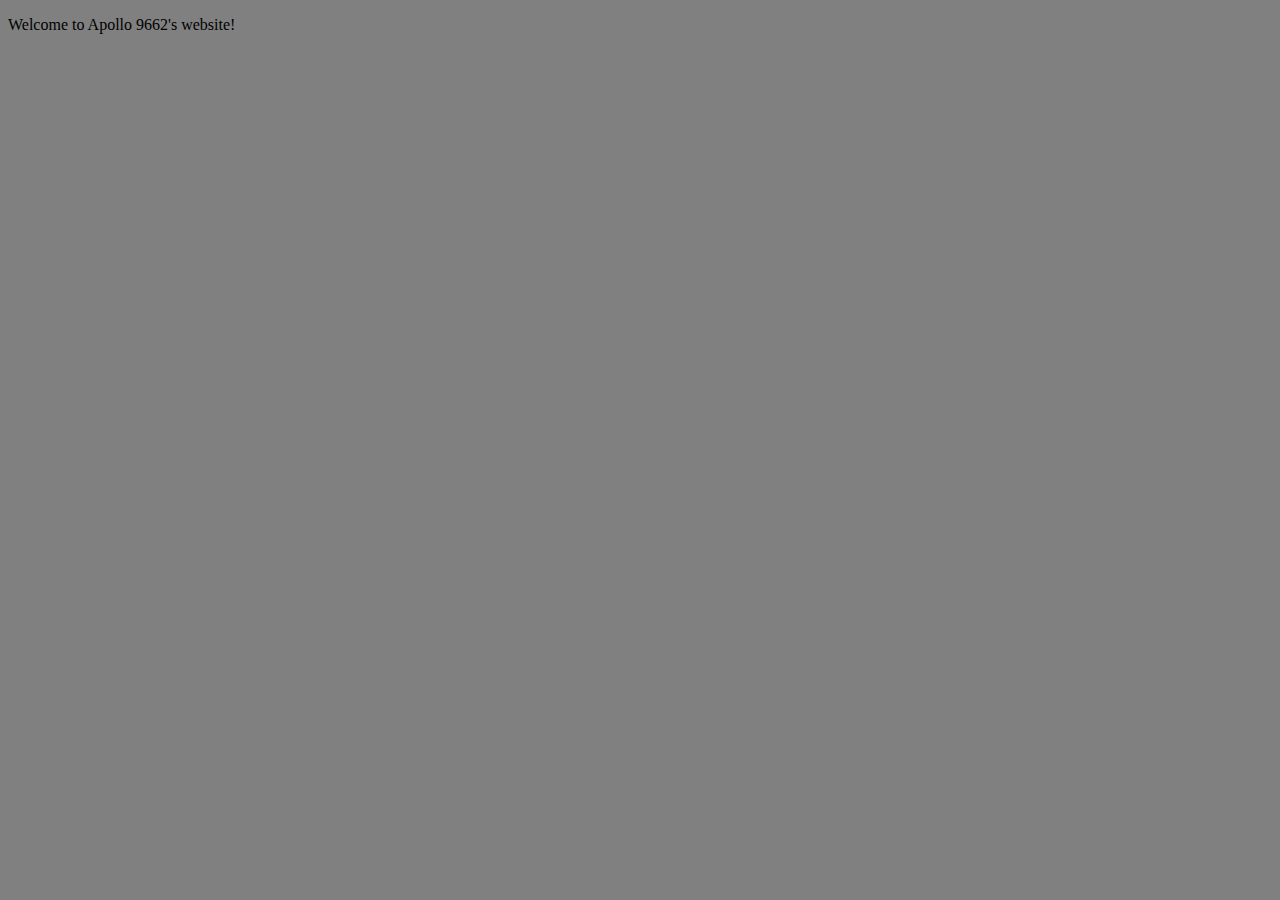
==== docs/index.html @ 6c65590d "added stuff like color" ====
<!DOCTYPE html>
<html>
<head>
    <meta charset="UTF-8" />
    <title>Apollo 9662</title>
    <link rel="icon" href="/src/image/Apollo Logo Black.png.">
    <link rel="stylesheet" href="/src/css/style.css">
</head>
<body>
    <div>
        <p>
            Welcome to Apollo 9662's website!
        </p>
    </div>
</body>
</html>
---- src/css/style.css ----
header {
    color:rgb(126, 12, 43);
}

body {
    background-color: gray;
}
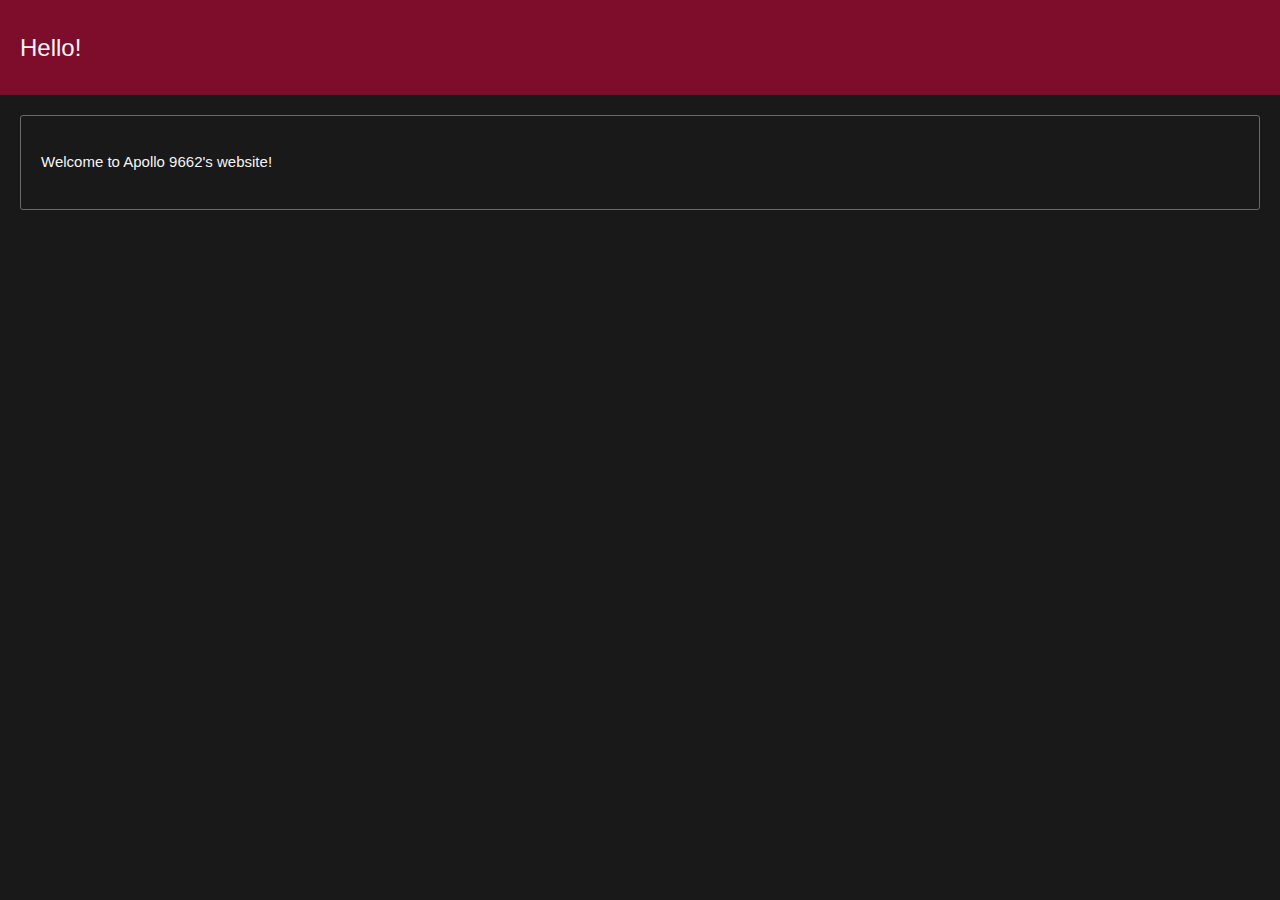
==== commit 4ffe0a58: "Made beautiful" ====
--- a/docs/index.html
+++ b/docs/index.html
@@ -3,14 +3,21 @@
 <head>
     <meta charset="UTF-8" />
     <title>Apollo 9662</title>
-    <link rel="icon" href="/src/image/Apollo Logo Black.png.">
+    <link rel="icon" href="/src/image/Apollo Logo Black.png">
     <link rel="stylesheet" href="/src/css/style.css">
 </head>
 <body>
-    <div>
-        <p>
-            Welcome to Apollo 9662's website!
+    <div class="topDiv">
+        <p class="titleText">
+            Hello!
         </p>
+    </div>
+    <div class="bodyDiv">
+        <div class="pageTextDiv">
+            <p>
+                Welcome to Apollo 9662's website!
+            </p>
+        </div>
     </div>
 </body>
 </html>--- a/src/css/style.css
+++ b/src/css/style.css
@@ -1,7 +1,47 @@
-header {
-    color:rgb(126, 12, 43);
+/* DIVS */
+div {
+    display: flex;
+    width: auto;
+    margin: 0;
+    padding: 20px;
 }
 
+.topDiv {
+    top: 0px;
+    height: 55px;
+    background-color:rgb(126, 12, 43);
+}
+
+.bodyDiv {
+    padding: 20px;
+}
+
+.pageTextDiv {
+    height: fit-content;
+    width: 100%;
+    border: 1px;
+    border-style: solid;
+    border-radius: 3px;
+    border-color: dimgrey;
+}
+
+.bottomDiv {
+    height: 55px;
+    background-color:rgb(126, 12, 43);
+}
+
+/* BASES */
 body {
-    background-color: gray;
+    margin: 0px;
+    color: whitesmoke;
+    background-color: rgb(25, 25, 25);
+    font-family: Verdana,sans-serif;
+    font-size: 15px;
+    line-height: 1.5;
+}
+
+/* Text */
+.titleText {
+    align-self: center;
+    font-size: 24px;
 }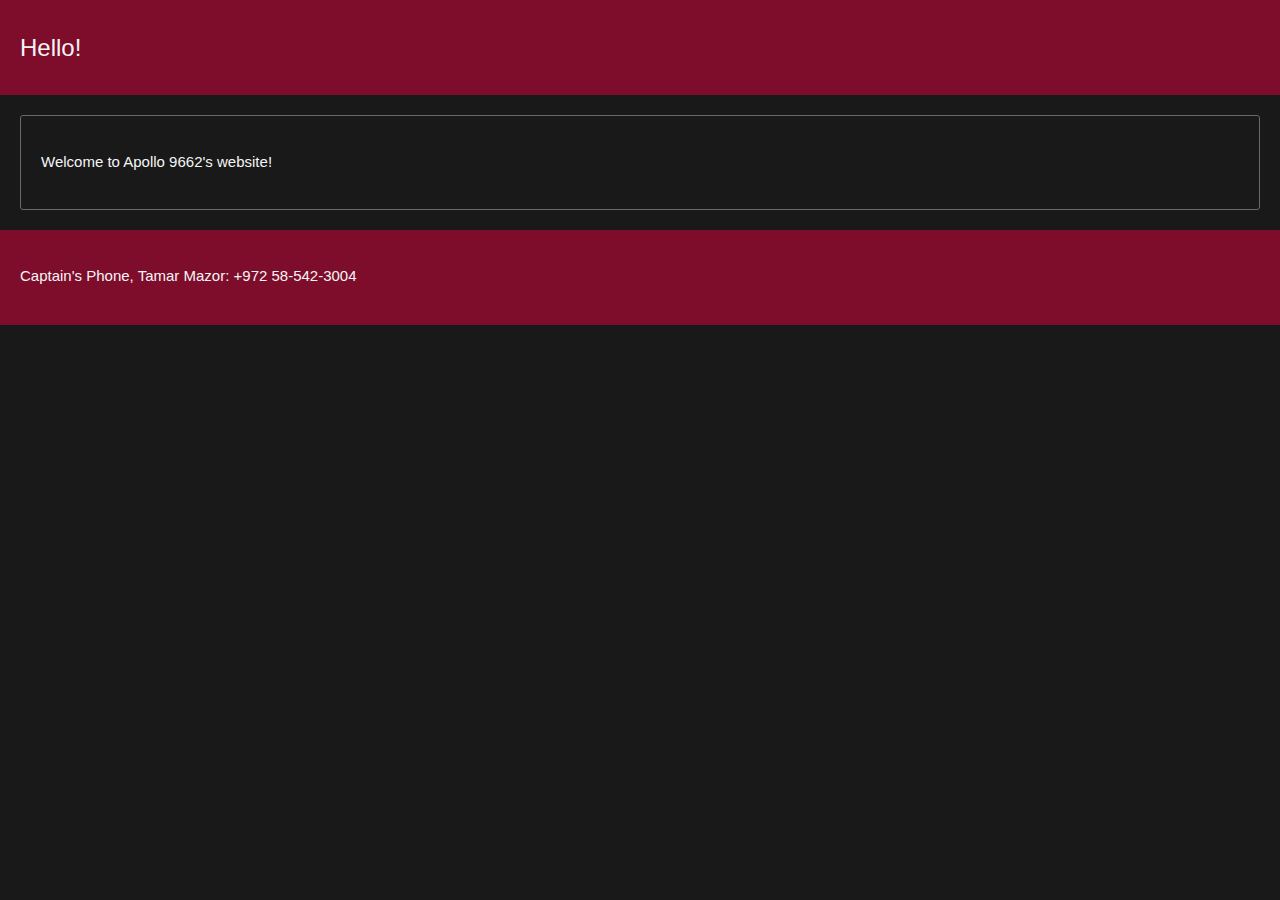
==== commit e9920107: "Added captian's phone number" ====
--- a/docs/index.html
+++ b/docs/index.html
@@ -19,5 +19,10 @@
             </p>
         </div>
     </div>
+    <div class="bottomDiv">
+        <p>
+            Captain's Phone, Tamar Mazor: +972 58-542-3004
+        </p>
+    </div>
 </body>
 </html>